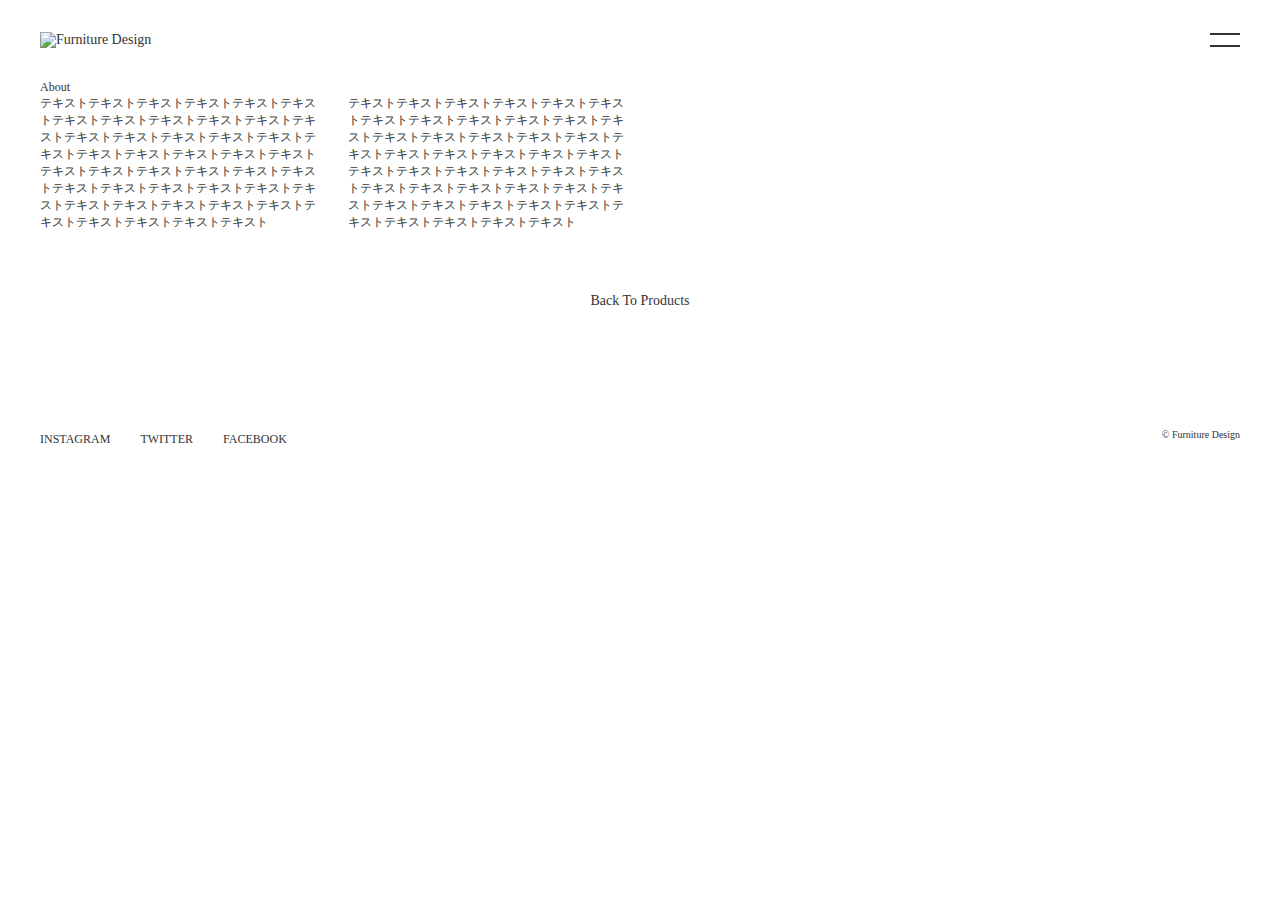
==== about.html @ 17ab2965 "Create about.html" ====
<!DOCTYPE html>
    <html lang="ja">
<head>
    <meta charset="UTF-8">
    <meta name="viewport" content="width=device-width, initial-scale=1.0">
    <link rel="icon" href="https://lh3.googleusercontent.com/d/1eQ8Vuac2ne8LekipFlDbO-0Jbxbc_mQY">
    <link rel="stylesheet" href="style.css">
    <title>Furniture Design</title>
</head>

<body>
    <header>
        <div class="container">
            <h1><a href="https://makowithyou.github.io/CodingPractice_store2/"><img class="logo" src="https://lh3.googleusercontent.com/d/1K4KlpGBhgruuk9mX9gLPsD6te9NMjO_M" alt="Furniture Design"></a></h1>
            <div class="hamburger">
                <input type="checkbox" id="hamburger">
                <label for="hamburger"></label>
                <menu>
                    <li><a href="https://makowithyou.github.io/CodingPractice_store2/products">PRODUCTS</a></li>
                    <li><a href="https://makowithyou.github.io/CodingPractice_store2/about">ABOUT</a></li>
                    <li><a href="mailto:example@mail.com">COMPANY</a></li>
                    <li><a href="mailto">CONTACT</a></li>
                </menu>
            </div>
        </div>
    </header>
    <main id="About">
        <div class="container">
            <p class="title">About</p>
            <div class="grid">
                <p>
                    テキストテキストテキストテキストテキストテキストテキストテキストテキストテキストテキストテキストテキストテキストテキストテキストテキストテキストテキストテキストテキストテキストテキストテキストテキストテキストテキストテキストテキストテキストテキストテキストテキストテキストテキストテキストテキストテキストテキストテキストテキストテキストテキストテキストテキスト
                </p>
                <p>
                    テキストテキストテキストテキストテキストテキストテキストテキストテキストテキストテキストテキストテキストテキストテキストテキストテキストテキストテキストテキストテキストテキストテキストテキストテキストテキストテキストテキストテキストテキストテキストテキストテキストテキストテキストテキストテキストテキストテキストテキストテキストテキストテキストテキストテキスト
                </p>
            </div>
            <div class="link">
                <a class="link_to_products" href="https://makowithyou.github.io/CodingPractice_store2/products">Back To Products</a>
            </div>
        </div>
    </main>
    <footer>
        <div class="container">
            <ul>
                <li><a href="https://www.instagram.com/" target="_blank">INSTAGRAM</a></li>
                <li><a href="https://x.com/" target="_blank">TWITTER</a></li>
                <li><a href="https://www.facebook.com/" target="_blank">FACEBOOK</a></li>
            </ul>
            <p class="copy">&copy; Furniture Design</p>
        </div>
    </footer>
</body>

</html>
---- style.css ----
/*  */
/* 共通 css */
/*  */
:root {
    --main-bg-color: #FFFFFF;
    --font-color: #333333;
    --border-color: #DCDBDB;
}
* {
    box-sizing: border-box;
    color: var(--font-color);
}
body {
    margin: unset;
}
img {
    display: block;
}
h1, h2, h3, h4, h5, p, ul, ol, dl, dd, menu, button {
    margin: unset;
    padding: unset;
}
li {
    list-style: none;
}
a, a:visited {
    font-family: "Hiragino Kaku Gothic ProN";
    font-weight: 300;
    font-size: 14px;
    color: var(--font-color);
    text-decoration: none;
}
button {
    border: unset;
    background-color: unset;
}
p {
    font-family: "Hiragino Kaku Gothic ProN";
    font-weight: 300;
    font-size: 12px;
    color: var(--font-color);
}
p.copy {
    font-family: "Hiragino Kaku Gothic ProN";
    font-weight: 300;
    font-size: 10px;
    color: var(--font-color);
}
div.container {
    max-width: 1360px;
    padding: 0 40px;
    margin: 0 auto;
}
div.grid {
    display: grid;
}
/*  */
/* 共通 css ここまで */
/*  */


/*  */
/* 狭い画面向けの既定の CSS レイアウト値 */
/*  */
/* index.html ここから */
header {
    width: 100%;
    height: 80px;
    position: fixed;
    top: 0;
    background-color: var(--main-bg-color);
}
header div.container {
    height: 100%;
    display: flex;
    align-items: center;
    justify-content: space-between;
}
header img.logo {
    width: 180px;
}
/* ハンバーガー ここから */
header div.hamburger input {
    display: none;
}
header div.hamburger label {
    z-index: 1;
    display: block;
    width: 30px;
    height: 30px;
    position: relative;
}
header div.hamburger label::before {
    content: "";
    display: inline-block;
    width: 30px;
    height: 2px;
    background-color: #333;
    position: absolute;
    top: 8px;
    left: 0px;
    transition: all 0.5s ease;
}
header div.hamburger label::after {
    content: "";
    display: inline-block;
    width: 30px;
    height: 2px;
    background-color: #333;
    position: absolute;
    bottom: 8px;
    right: 0px;
    transition: all 0.5s ease;
}
/* クリックしたとき */
header div.hamburger input:checked + label + menu {
    display: block;
}
header div.hamburger input:checked + label:before {
    transform-origin: top right;
    transform: rotate(-45deg) translateY(-7px) translateX(-1px);
    background-color: #FFFFFF;
    transition: all 0.5s ease;
}
header div.hamburger input:checked + label::after {
    transform-origin: bottom right;
    transform: rotate(45deg) translateY(7px);
    background-color: #FFFFFF;
    transition: all 0.5s ease;
}
/* ハンバーガー ここまで */
header menu li {
    margin-bottom: 14px;
}
header menu a,
header menu a:visited {
    color: #FFFFFF;
}
header menu {
    display: none;
}
header menu {
    background-color: rgba(0, 0, 0, 0.8);
    position: absolute;
    top: 0;
    right: 0;
    left: 0;
    height: 100vh;
    padding: 36px 50px
}
main {
    margin-top: 80px;
}
main div.grid {
    grid-template-columns: repeat(2, 1fr);
    column-gap: 5%;
    row-gap: 40px;
}
main a.link_to_item:hover {
    opacity: 0.7;
    transition: all 0.2s ease;
}
main div.grid div.item img {
    width: 100%;
    margin-bottom: 10px;
}
main div.link {
    margin-top: 60px;
    margin-bottom: 100px;
    text-align: center;
}
footer ul {
    display: flex;
    column-gap: 30px;
}
footer a, a:visited {
    font-size: 12px;
}
footer p.copy {
    margin-top: 5px;
    margin-bottom: 20px;
}
/* index.html  ここまで */


/* products.html ここから */
main#Products {
    padding-top: 40px;
}
main#Products nav.pagination ol {
    width: fit-content;
    margin: 0 auto;
    display: grid;
    grid-template-columns: repeat(2, 1fr);
    column-gap: 40px;
}
main#Products nav.pagination li {
    font-size: 14px;
}
main#Products p.title {
    font-size: 12px;
    margin-bottom: 11px;
}
/* products.html ここまで */


/* item.html ここから */
main#Item {
    padding-top: 40px;
}
main#Item p.title {
    margin-bottom: 30px;
}
main#Item img {
    width: 100%;
}
main#Item p, dt, dd {
    font-size: 14px;
}
main#Item div.grid {
    grid-template-columns: repeat(1, 1fr);
    row-gap: 30px;
}
main#Item dl {
    display: grid;
    grid-template-columns: 1fr 2fr;
    grid-gap: 14px;
}
/* item.html ここまで */
/*  */
/* 狭い画面 ここまで */
/*  */



/*  */
/* 広い画面向けの CSS */
/*  */
@media (min-width: 900px) {

/* index.html ここから */
main div.grid {
    grid-template-columns: repeat(4, 1fr);
    column-gap: 2.5%;
}
main div.link {
    margin-top: 40px;
    margin-bottom: 120px;
}
footer div.container {
    display: flex;
    justify-content: space-between;
    margin-bottom: 20px;
}
footer p.copy {
    margin: unset;
}
/* index.html ここまで */



/* products.html ここから */
main#Products p.title {
    margin-bottom: 30px;
}
/* products.html ここまで */



/* item.html ここから */
main#Item img {
    width: 400px;
}
main#Item p.title + div.grid {
    grid-template-columns: repeat(3, 1fr);
    column-gap: 64px;
}
main#Item p.title {
    margin-bottom: 30px;
}
main div.link {
    margin-top: 60px;
}
/* item.html ここから */
}
/*  */
/* 広い画面 ここまで */
/*  */
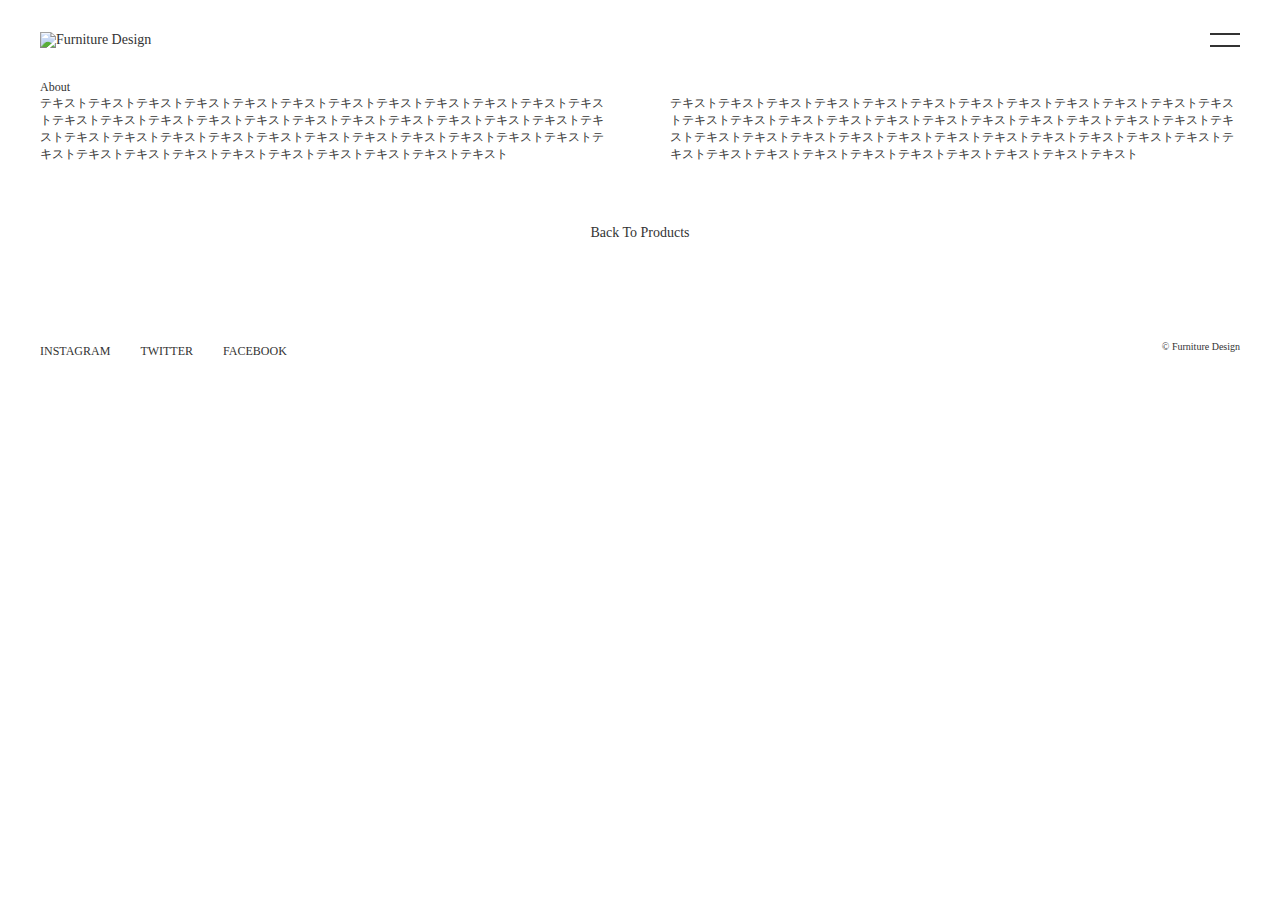
==== commit e65697bc: "Update about.html" ====
--- a/about.html
+++ b/about.html
@@ -18,8 +18,8 @@
                 <menu>
                     <li><a href="https://makowithyou.github.io/CodingPractice_store2/products">PRODUCTS</a></li>
                     <li><a href="https://makowithyou.github.io/CodingPractice_store2/about">ABOUT</a></li>
-                    <li><a href="mailto:example@mail.com">COMPANY</a></li>
-                    <li><a href="mailto">CONTACT</a></li>
+                    <li><a href="https://makowithyou.github.io/CodingPractice_store2/company">COMPANY</a></li>
+                    <li><a href="mailto:example@mail.com">CONTACT</a></li>
                 </menu>
             </div>
         </div>
--- a/style.css
+++ b/style.css
@@ -239,11 +239,11 @@
 @media (min-width: 900px) {
 
 /* index.html ここから */
-main div.grid {
+main#Home div.grid {
     grid-template-columns: repeat(4, 1fr);
     column-gap: 2.5%;
 }
-main div.link {
+main#Home div.link {
     margin-top: 40px;
     margin-bottom: 120px;
 }
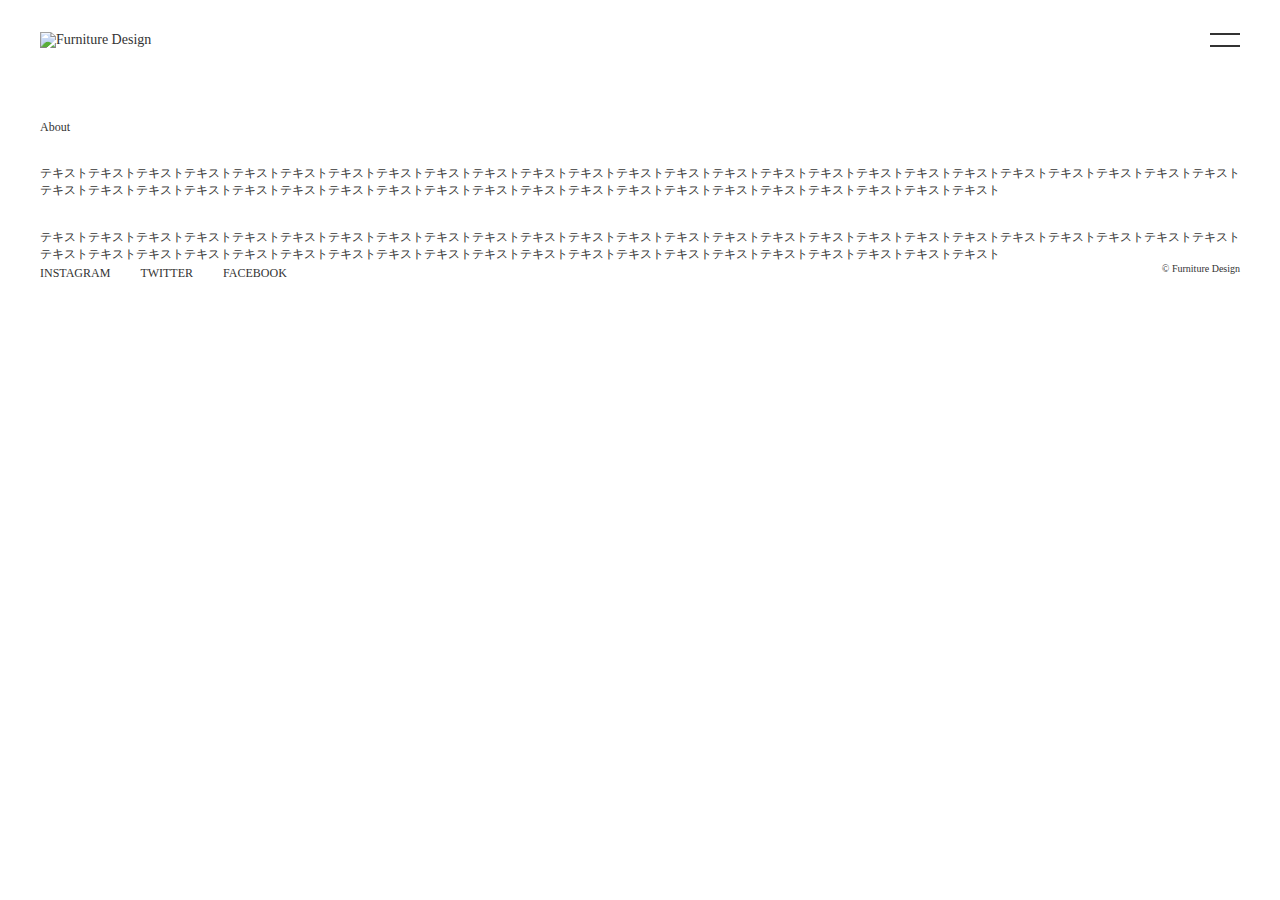
==== commit 1bea34d0: "Update about.html" ====
--- a/about.html
+++ b/about.html
@@ -35,9 +35,6 @@
                     テキストテキストテキストテキストテキストテキストテキストテキストテキストテキストテキストテキストテキストテキストテキストテキストテキストテキストテキストテキストテキストテキストテキストテキストテキストテキストテキストテキストテキストテキストテキストテキストテキストテキストテキストテキストテキストテキストテキストテキストテキストテキストテキストテキストテキスト
                 </p>
             </div>
-            <div class="link">
-                <a class="link_to_products" href="https://makowithyou.github.io/CodingPractice_store2/products">Back To Products</a>
-            </div>
         </div>
     </main>
     <footer>
--- a/style.css
+++ b/style.css
@@ -227,6 +227,21 @@
     grid-gap: 14px;
 }
 /* item.html ここまで */
+
+
+
+/* about.html ここまで */
+main#About {
+    padding-top: 40px;
+}
+main#About div.grid {
+    grid-template-columns: repeat(1, 1fr);
+    row-gap: 30px;
+}
+main#About p.title {
+    margin-bottom: 30px;
+}
+/* about.html ここまで */
 /*  */
 /* 狭い画面 ここまで */
 /*  */
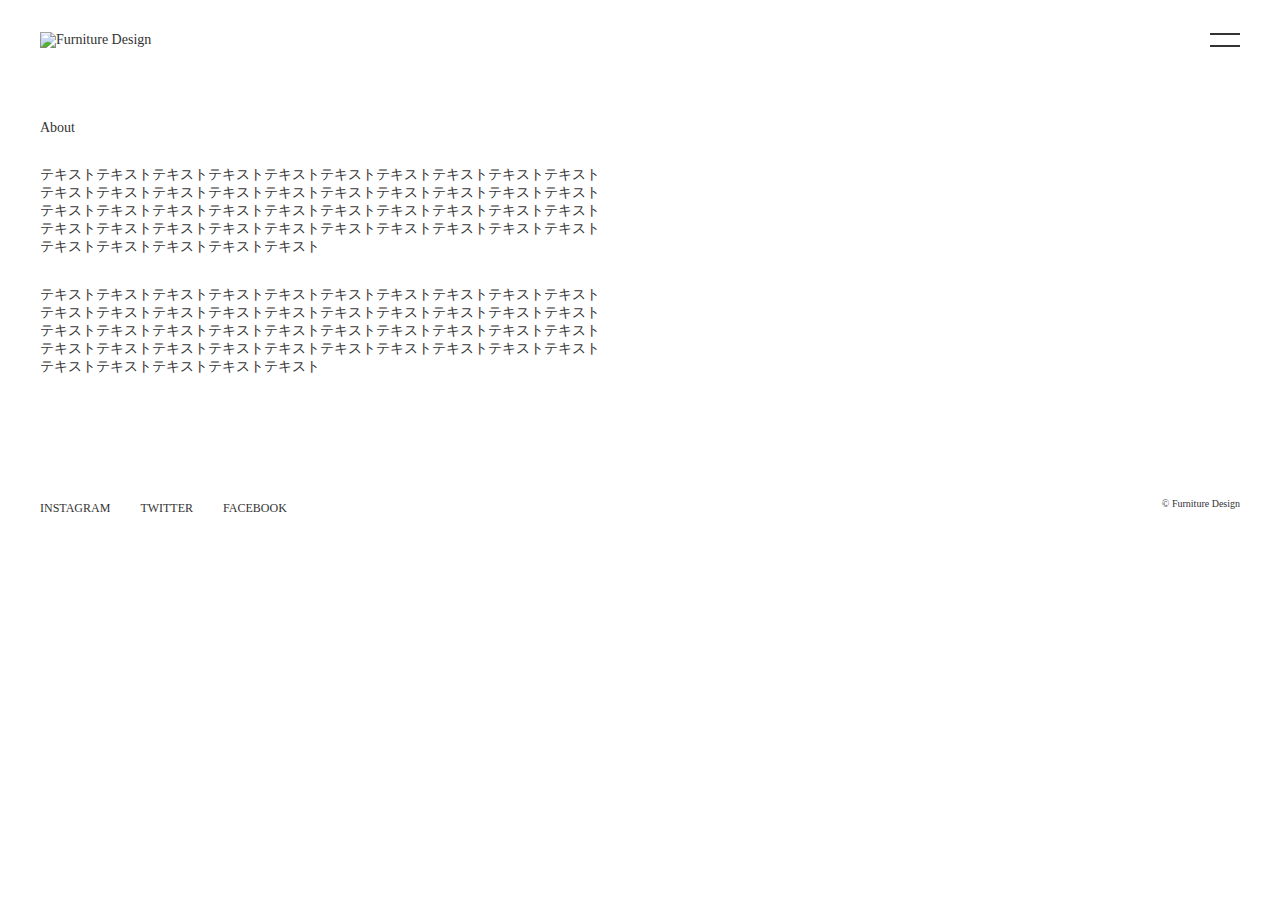
==== commit 90d7527c: "Update about.html" ====
--- a/about.html
+++ b/about.html
@@ -5,7 +5,7 @@
     <meta name="viewport" content="width=device-width, initial-scale=1.0">
     <link rel="icon" href="https://lh3.googleusercontent.com/d/1eQ8Vuac2ne8LekipFlDbO-0Jbxbc_mQY">
     <link rel="stylesheet" href="style.css">
-    <title>Furniture Design</title>
+    <title>About | Furniture Design</title>
 </head>
 
 <body>
--- a/style.css
+++ b/style.css
@@ -45,6 +45,9 @@
     font-weight: 300;
     font-size: 10px;
     color: var(--font-color);
+}
+p.title {
+    font-size: 14px;
 }
 div.container {
     max-width: 1360px;
@@ -198,7 +201,6 @@
     font-size: 14px;
 }
 main#Products p.title {
-    font-size: 12px;
     margin-bottom: 11px;
 }
 /* products.html ここまで */
@@ -233,15 +235,55 @@
 /* about.html ここまで */
 main#About {
     padding-top: 40px;
+    margin-bottom: 132px;
 }
 main#About div.grid {
     grid-template-columns: repeat(1, 1fr);
     row-gap: 30px;
 }
+main#About p {
+    font-size: 14px;
+}
 main#About p.title {
     margin-bottom: 30px;
 }
 /* about.html ここまで */
+
+
+
+/* company.html ここから */
+main#Company {
+    padding-top: 40px;
+    margin-bottom: 102px;
+}
+main#Company p.title {
+    margin-bottom: 50px;
+}
+main#Company dl {
+    padding-left: 10px;
+}
+main#Company dl:not(:last-of-type) {
+    border-bottom: 1px solid #DCDBDB;
+}
+main#Company dt {
+    font-size: 14px;
+    margin-bottom: 10px;
+}
+main#Company dd {
+    font-size: 14px;
+    margin-bottom: 20px;
+}
+main#Company div.grid {
+    grid-template-columns: repeat(1, 1fr);
+    row-gap: 20px;
+}
+iframe {
+    margin-top: 40px;
+    filter: grayscale(1);
+    width: 295px;
+    height: 300px; 
+}
+/* company.html ここまで */
 /*  */
 /* 狭い画面 ここまで */
 /*  */
@@ -278,6 +320,9 @@
 main#Products p.title {
     margin-bottom: 30px;
 }
+main#Products div.grid {
+    grid-template-columns: repeat(4, 1fr);
+}
 /* products.html ここまで */
 
 
@@ -296,7 +341,45 @@
 main div.link {
     margin-top: 60px;
 }
-/* item.html ここから */
+/* item.html ここまで */
+
+
+/* about.html ここから */
+main#About {
+    margin-bottom: 122px;
+}
+main#About div.grid {
+    grid-template-columns: repeat(2, 1fr);
+}
+main#About div.grid p {
+    grid-column-start: 1;
+    grid-column-end: 2;
+}
+/* about.html ここまで */
+
+
+
+/* company.html ここから */
+main#Company {
+    margin-bottom: 122px;
+}
+main#Company div.grid {
+    grid-template-columns: repeat(2, 1fr);
+}
+main#Company dl {
+    grid-column-start: 1;
+    display: grid;
+    grid-template-columns: repeat(3, 1fr);
+}
+main#Company dd {
+    margin-bottom: 20px;
+    grid-column-start: 2;
+    grid-column-end: 4;
+}
+iframe {
+    width: 600px;
+}
+/* company.html ここまで */
 }
 /*  */
 /* 広い画面 ここまで */
